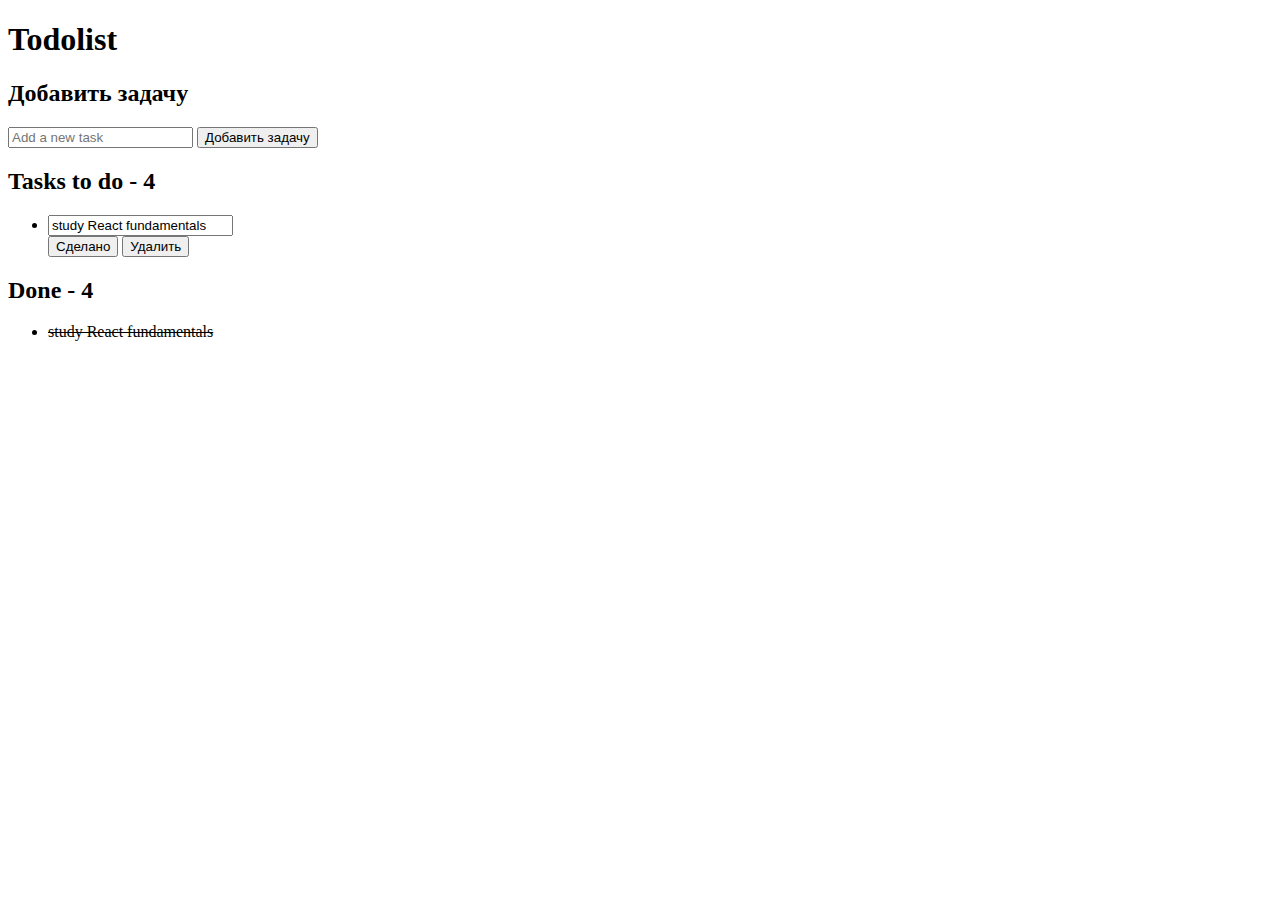
==== source/index.html @ 460d2f8e "Добавляет разметку" ====
<!DOCTYPE html>
<html class="page" lang="ru">
  <head>
    <meta charset="UTF-8">
    <title>Todolist</title>
    <meta name="viewport" content="width=device-width,initial-scale=1">
  </head>
  <body class="page__body">
    <main class="main-container">
      <h1 class="visually-hidden">Todolist</h1>
      <section class="add-tasks container">
        <h2 class="visually-hidden">Добавить задачу</h2>
        <input class="todolist__field" type="text" placeholder="Add a new task">
        <button class="todolist__button" type="button">
          <span class="visually-hidden">Добавить задачу</span>
        </button>
      </section>
      <section class="tasks">
        <h2 class="tasks__title">Tasks to do -
          <output class="tasks__count">4</output>
        </h2>
        <ul class="tasks__list">
          <li class="tasks__item task-card task-card--todo">
            <ins>
              <input class="tasks__text" type="text" value="study React fundamentals">
            </ins>
            <div class="tasks__buttons-wrapper">
              <button class="icon-button icon-button--check" type="button">
                <span class="visually-hidden">Сделано</span>
              </button>
              <button class="icon-button icon-button--delete" type="button">
                <span class="visually-hidden">Удалить</span>
              </button>
            </div>
          </li>
        </ul>
      </section>
      <section class="done">
        <h2 class="done__title">Done -
          <output class="done__count">4</output>
        </h2>
        <ul class="done__list">
          <li class="done__item task-card task-card--done">
            <del class="done__text">study React fundamentals</del>
          </li>
        </ul>
      </section>
    </main>
  </body>
</html>
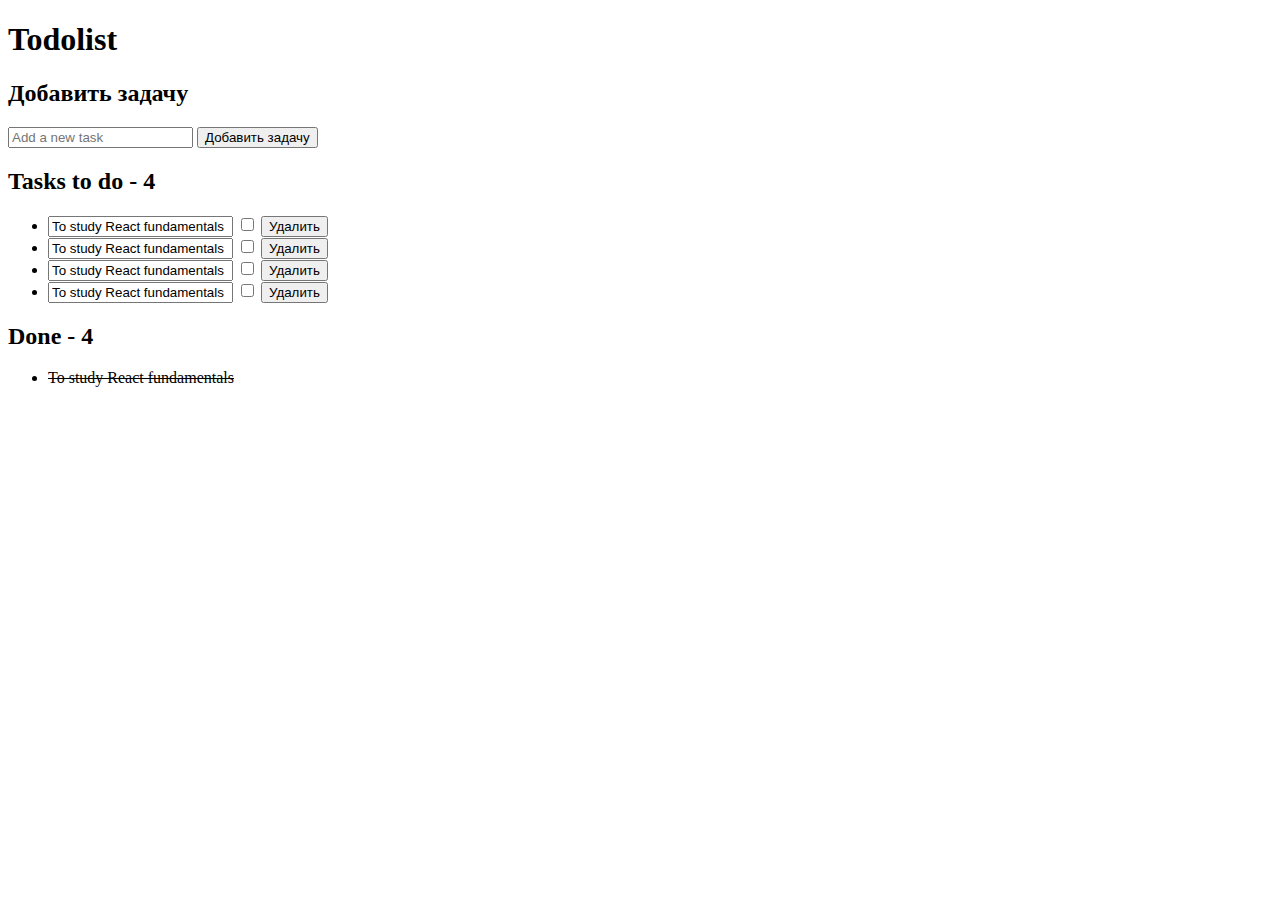
==== commit 37051ff2: "Добавляет стилизацию" ====
--- a/source/index.html
+++ b/source/index.html
@@ -4,47 +4,75 @@
     <meta charset="UTF-8">
     <title>Todolist</title>
     <meta name="viewport" content="width=device-width,initial-scale=1">
+    <link rel="stylesheet" href="styles/styles.css">
   </head>
   <body class="page__body">
-    <main class="main-container">
+    <main class="main-content">
       <h1 class="visually-hidden">Todolist</h1>
-      <section class="add-tasks container">
-        <h2 class="visually-hidden">Добавить задачу</h2>
-        <input class="todolist__field" type="text" placeholder="Add a new task">
-        <button class="todolist__button" type="button">
-          <span class="visually-hidden">Добавить задачу</span>
-        </button>
-      </section>
-      <section class="tasks">
-        <h2 class="tasks__title">Tasks to do -
-          <output class="tasks__count">4</output>
-        </h2>
-        <ul class="tasks__list">
-          <li class="tasks__item task-card task-card--todo">
-            <ins>
-              <input class="tasks__text" type="text" value="study React fundamentals">
-            </ins>
-            <div class="tasks__buttons-wrapper">
-              <button class="icon-button icon-button--check" type="button">
-                <span class="visually-hidden">Сделано</span>
-              </button>
-              <button class="icon-button icon-button--delete" type="button">
+      <div class="app-wrapper">
+        <section class="add-tasks">
+          <h2 class="visually-hidden">Добавить задачу</h2>
+          <form class="add-tasks__form" id="add-task" method="post" action="" autocomplete="off">
+            <input class="add-tasks__field" type="text" placeholder="Add a new task">
+            <button class="add-tasks__button" type="submit">
+              <span class="visually-hidden">Добавить задачу</span>
+            </button>
+          </form>
+        </section>
+        <section class="tasks">
+          <h2 class="tasks__title title">Tasks to do -
+            <output class="tasks__count">4</output>
+          </h2>
+          <ul class="tasks__list list">
+            <li class="tasks__item task-card task-card--todo">
+              <label class="task-card__label">
+                <input class="task-card__text" type="text" value="To study React fundamentals">
+                <input class="task-card__field button-icon button-icon--check" type="checkbox">
+              </label>
+              <button class="task-card__delete button-icon button-icon--bin" type="button">
                 <span class="visually-hidden">Удалить</span>
               </button>
-            </div>
-          </li>
-        </ul>
-      </section>
-      <section class="done">
-        <h2 class="done__title">Done -
-          <output class="done__count">4</output>
-        </h2>
-        <ul class="done__list">
-          <li class="done__item task-card task-card--done">
-            <del class="done__text">study React fundamentals</del>
-          </li>
-        </ul>
-      </section>
+            </li>
+            <li class="tasks__item task-card task-card--todo">
+              <label class="task-card__label">
+                <input class="task-card__text" type="text" value="To study React fundamentals">
+                <input class="task-card__field button-icon button-icon--check" type="checkbox">
+              </label>
+              <button class="task-card__delete button-icon button-icon--bin" type="button">
+                <span class="visually-hidden">Удалить</span>
+              </button>
+            </li>
+            <li class="tasks__item task-card task-card--todo">
+              <label class="task-card__label">
+                <input class="task-card__text" type="text" value="To study React fundamentals">
+                <input class="task-card__field button-icon button-icon--check" type="checkbox">
+              </label>
+              <button class="task-card__delete button-icon button-icon--bin" type="button">
+                <span class="visually-hidden">Удалить</span>
+              </button>
+            </li>
+            <li class="tasks__item task-card task-card--todo">
+              <label class="task-card__label">
+                <input class="task-card__text" type="text" value="To study React fundamentals">
+                <input class="task-card__field button-icon button-icon--check" type="checkbox">
+              </label>
+              <button class="task-card__delete button-icon button-icon--bin" type="button">
+                <span class="visually-hidden">Удалить</span>
+              </button>
+            </li>
+          </ul>
+        </section>
+        <section class="done">
+          <h2 class="done__title title">Done -
+            <output class="done__count">4</output>
+          </h2>
+          <ul class="done__list list">
+            <li class="done__item task-card task-card--done">
+              <del class="task-card__text">To study React fundamentals</del>
+            </li>
+          </ul>
+        </section>
+      </div>
     </main>
   </body>
 </html>
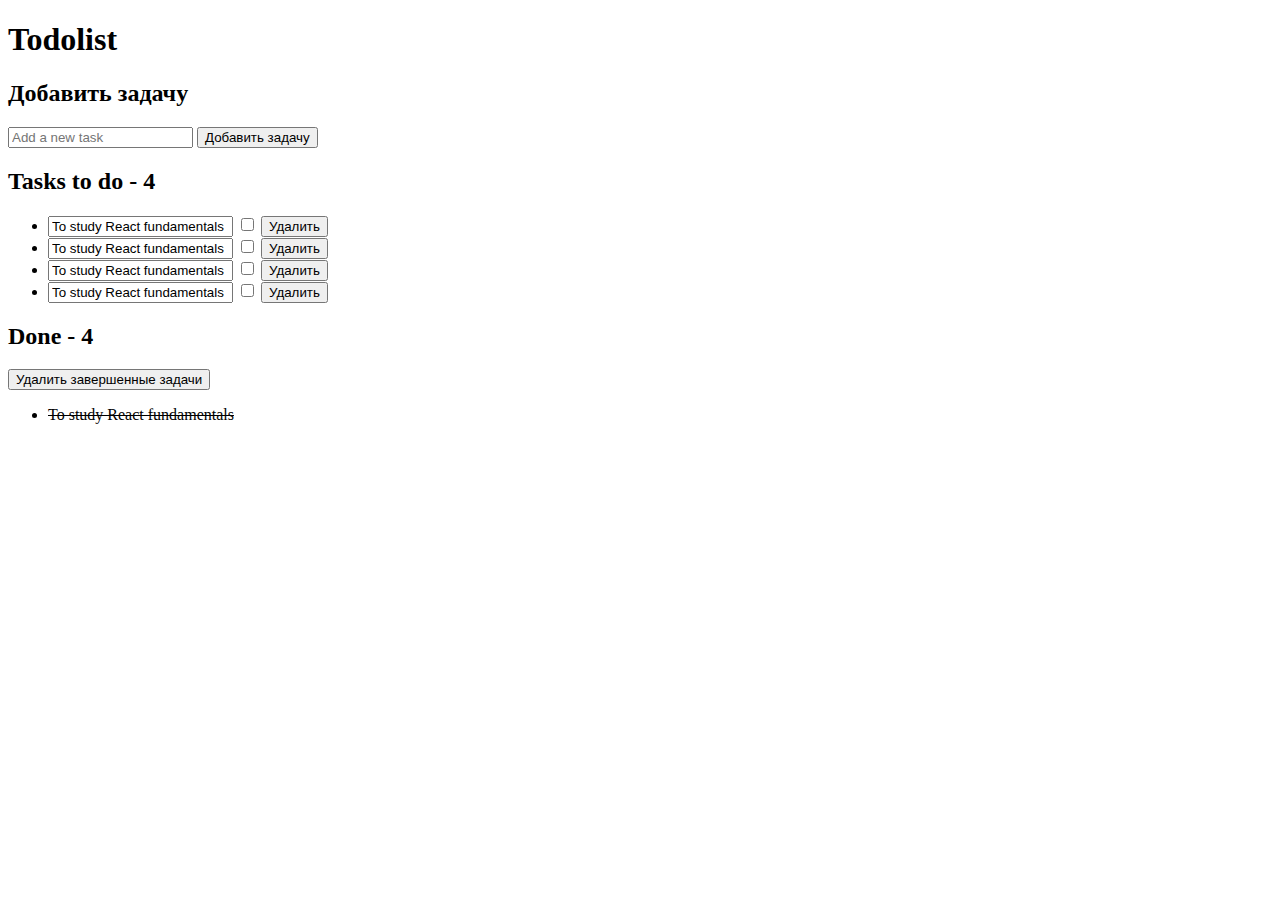
==== commit f2c9f399: "Добавляет кнопку clear" ====
--- a/source/index.html
+++ b/source/index.html
@@ -63,14 +63,22 @@
           </ul>
         </section>
         <section class="done">
-          <h2 class="done__title title">Done -
-            <output class="done__count">4</output>
-          </h2>
+          <div class="done__header">
+            <h2 class="done__title title">Done -
+              <output class="done__count">4</output>
+            </h2>
+            <button class="done__delete button-icon button-icon--bin button-icon--clear" type="button">
+              <span class="visually-hidden">Удалить завершенные задачи</span>
+            </button>
+          </div>
           <ul class="done__list list">
             <li class="done__item task-card task-card--done">
               <del class="task-card__text">To study React fundamentals</del>
             </li>
           </ul>
+          <!-- <button class="done__delete button-icon button-icon--bin button-icon--clear" type="button">
+            <span class="visually-hidden">Удалить завершенные задачи</span>
+          </button> -->
         </section>
       </div>
     </main>
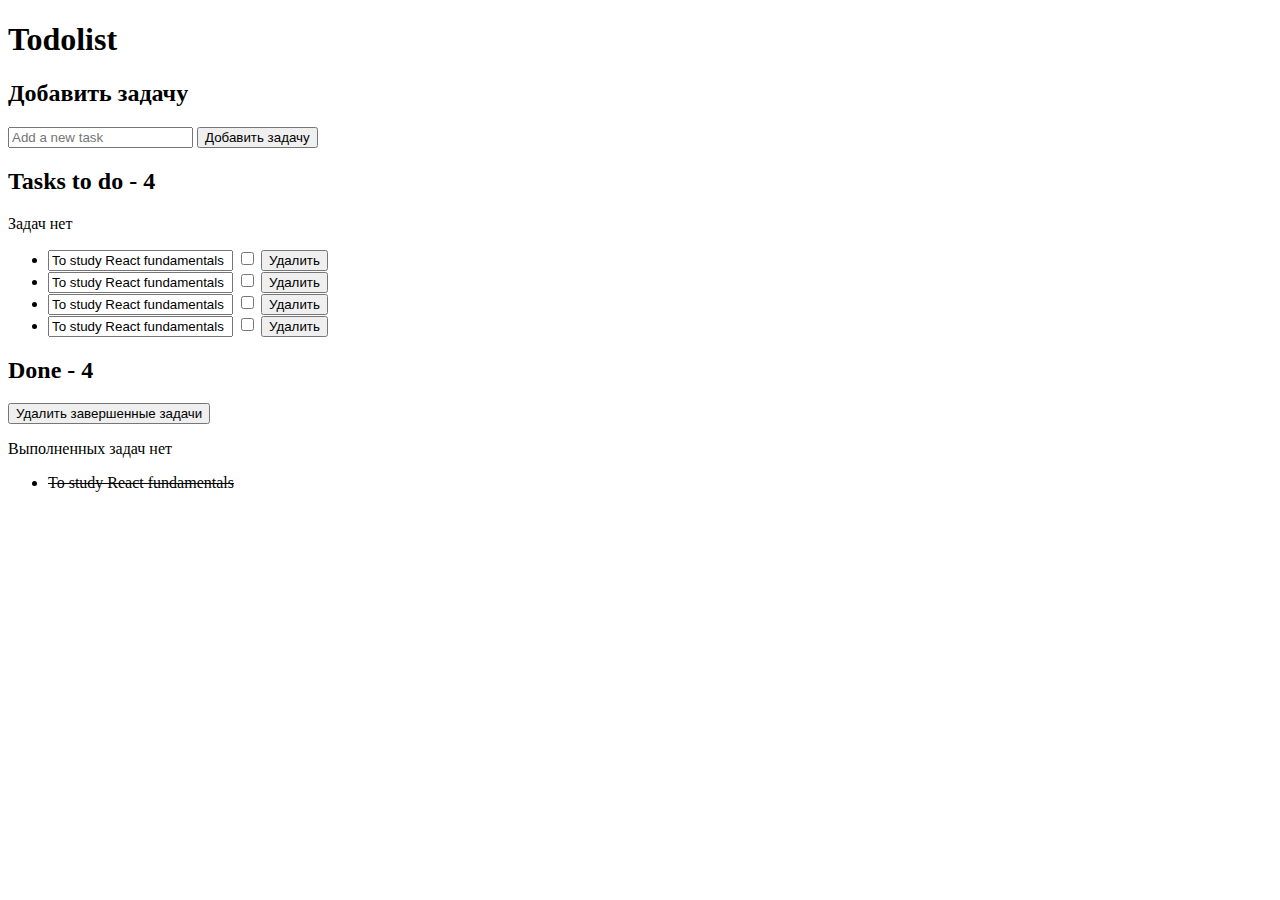
==== commit 2c167fae: "Добавляет текст-плейсхолдер" ====
--- a/source/index.html
+++ b/source/index.html
@@ -23,6 +23,7 @@
           <h2 class="tasks__title title">Tasks to do -
             <output class="tasks__count">4</output>
           </h2>
+          <p class="placeholder-text hidden">Задач нет</p>
           <ul class="tasks__list list">
             <li class="tasks__item task-card task-card--todo">
               <label class="task-card__label">
@@ -71,14 +72,12 @@
               <span class="visually-hidden">Удалить завершенные задачи</span>
             </button>
           </div>
+          <p class="placeholder-text hidden">Выполненных задач нет</p>
           <ul class="done__list list">
             <li class="done__item task-card task-card--done">
               <del class="task-card__text">To study React fundamentals</del>
             </li>
           </ul>
-          <!-- <button class="done__delete button-icon button-icon--bin button-icon--clear" type="button">
-            <span class="visually-hidden">Удалить завершенные задачи</span>
-          </button> -->
         </section>
       </div>
     </main>
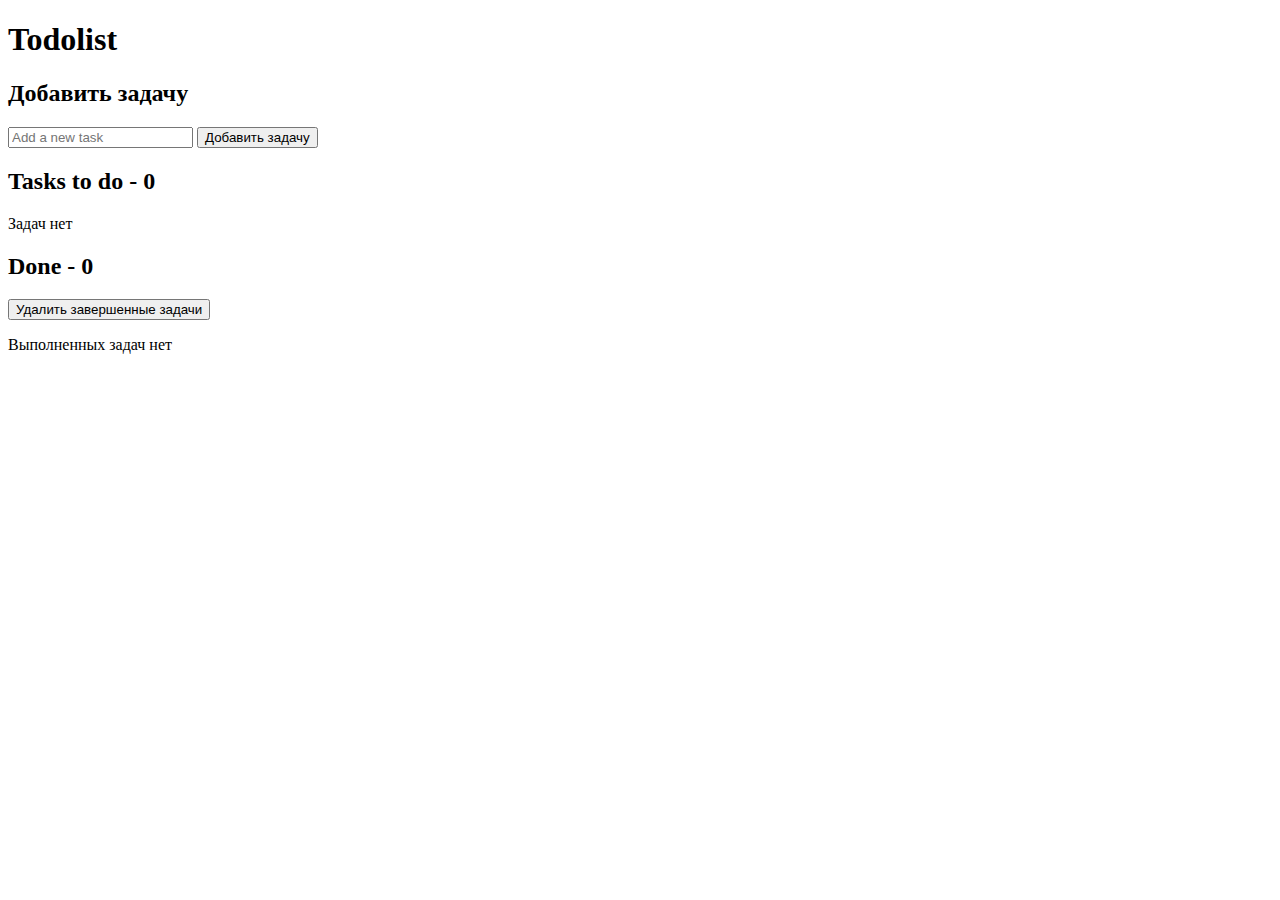
==== commit 838e557e: "Добавлет интерактивность" ====
--- a/source/index.html
+++ b/source/index.html
@@ -8,7 +8,7 @@
   </head>
   <body class="page__body">
     <main class="main-content">
-      <h1 class="visually-hidden">Todolist</h1>
+      <h1 class="main-content__title">Todolist</h1>
       <div class="app-wrapper">
         <section class="add-tasks">
           <h2 class="visually-hidden">Добавить задачу</h2>
@@ -18,14 +18,15 @@
               <span class="visually-hidden">Добавить задачу</span>
             </button>
           </form>
+          <!-- <p class="add-tasks__error">Нельзя добавить пустую задачу!</p> -->
         </section>
         <section class="tasks">
           <h2 class="tasks__title title">Tasks to do -
-            <output class="tasks__count">4</output>
+            <output class="tasks__count">0</output>
           </h2>
-          <p class="placeholder-text hidden">Задач нет</p>
+          <p class="placeholder-text" id="tasks-placeholder">Задач нет</p>
           <ul class="tasks__list list">
-            <li class="tasks__item task-card task-card--todo">
+            <!-- <li class="tasks__item task-card task-card--todo">
               <label class="task-card__label">
                 <input class="task-card__text" type="text" value="To study React fundamentals">
                 <input class="task-card__field button-icon button-icon--check" type="checkbox">
@@ -60,26 +61,46 @@
               <button class="task-card__delete button-icon button-icon--bin" type="button">
                 <span class="visually-hidden">Удалить</span>
               </button>
-            </li>
+            </li> -->
           </ul>
         </section>
         <section class="done">
           <div class="done__header">
             <h2 class="done__title title">Done -
-              <output class="done__count">4</output>
+              <output class="done__count">0</output>
             </h2>
             <button class="done__delete button-icon button-icon--bin button-icon--clear" type="button">
               <span class="visually-hidden">Удалить завершенные задачи</span>
             </button>
           </div>
-          <p class="placeholder-text hidden">Выполненных задач нет</p>
+          <p class="placeholder-text" id="done-placeholder">Выполненных задач нет</p>
           <ul class="done__list list">
-            <li class="done__item task-card task-card--done">
+            <!-- <li class="done__item task-card task-card--done">
               <del class="task-card__text">To study React fundamentals</del>
-            </li>
+            </li> -->
           </ul>
         </section>
       </div>
     </main>
+    <template id="new-task">
+      <li class="tasks__item task-card task-card--todo">
+        <label class="task-card__label">
+          <input class="task-card__text" type="text" value="To study React fundamentals" required>
+          <input class="task-card__field button-icon button-icon--check" type="checkbox">
+        </label>
+        <button class="task-card__delete button-icon button-icon--bin" type="button">
+          <span class="visually-hidden">Удалить</span>
+        </button>
+      </li>
+    </template>
+    <template id="done-task">
+      <li class="done__item task-card task-card--done">
+        <del class="task-card__text">To study React fundamentals</del>
+      </li>
+    </template>
+    <template id="error-message">
+      <p class="add-tasks__error">Нельзя добавить пустую задачу!</p>
+    </template>
+    <script src="scripts/main.js" type="module"></script>
   </body>
 </html>
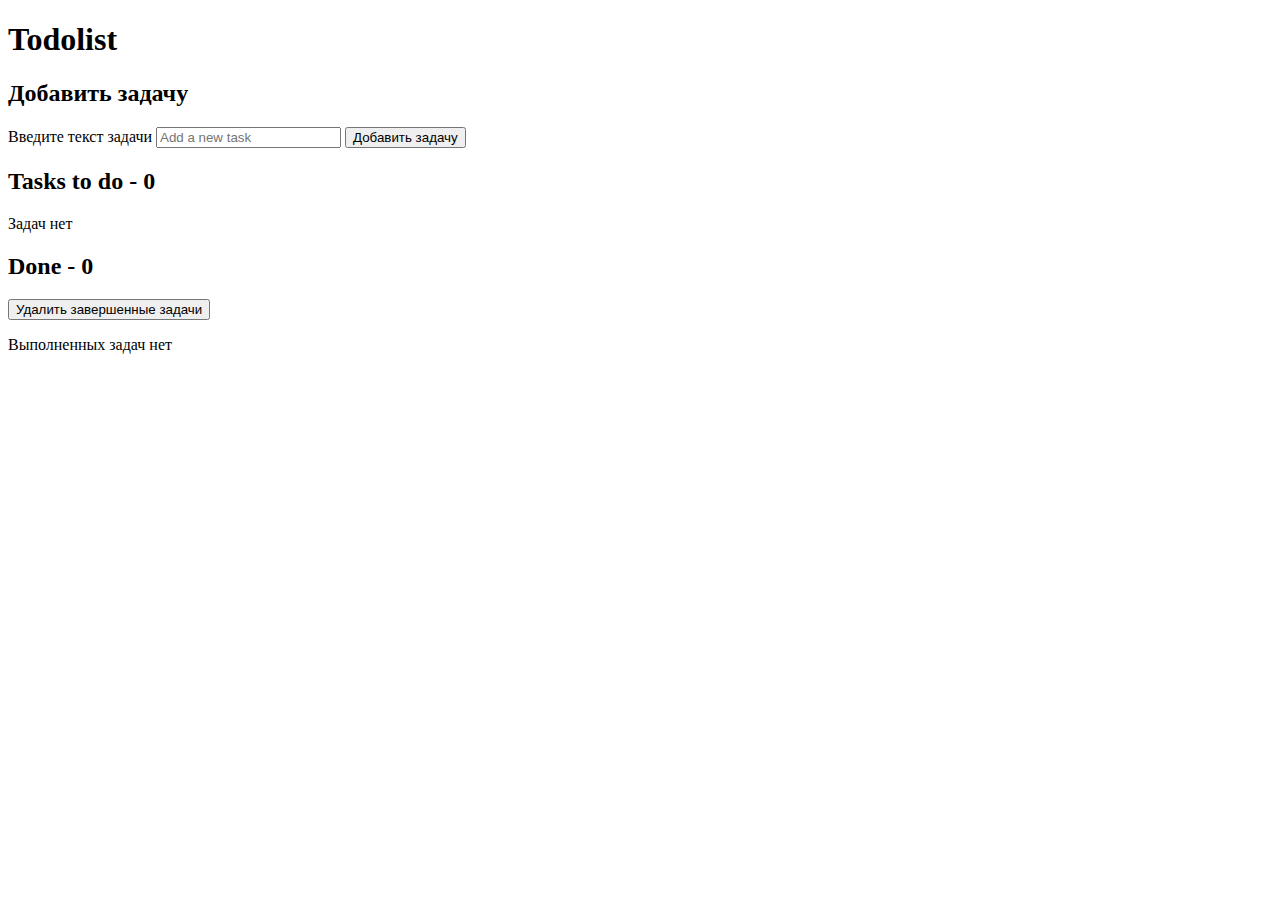
==== commit cdc72ba1: "Вносит правки по линтеру" ====
--- a/source/index.html
+++ b/source/index.html
@@ -12,8 +12,9 @@
       <div class="app-wrapper">
         <section class="add-tasks">
           <h2 class="visually-hidden">Добавить задачу</h2>
-          <form class="add-tasks__form" id="add-task" method="post" action="" autocomplete="off">
-            <input class="add-tasks__field" type="text" placeholder="Add a new task">
+          <form class="add-tasks__form" id="add-task" method="post" action="https://31.javascript.htmlacademy.pro/kekstagram" autocomplete="off">
+            <label class="visually-hidden" for="task-field">Введите текст задачи</label>
+            <input class="add-tasks__field" type="text" name="field" id="task-field" placeholder="Add a new task">
             <button class="add-tasks__button" type="submit">
               <span class="visually-hidden">Добавить задачу</span>
             </button>
@@ -26,42 +27,6 @@
           </h2>
           <p class="placeholder-text" id="tasks-placeholder">Задач нет</p>
           <ul class="tasks__list list">
-            <!-- <li class="tasks__item task-card task-card--todo">
-              <label class="task-card__label">
-                <input class="task-card__text" type="text" value="To study React fundamentals">
-                <input class="task-card__field button-icon button-icon--check" type="checkbox">
-              </label>
-              <button class="task-card__delete button-icon button-icon--bin" type="button">
-                <span class="visually-hidden">Удалить</span>
-              </button>
-            </li>
-            <li class="tasks__item task-card task-card--todo">
-              <label class="task-card__label">
-                <input class="task-card__text" type="text" value="To study React fundamentals">
-                <input class="task-card__field button-icon button-icon--check" type="checkbox">
-              </label>
-              <button class="task-card__delete button-icon button-icon--bin" type="button">
-                <span class="visually-hidden">Удалить</span>
-              </button>
-            </li>
-            <li class="tasks__item task-card task-card--todo">
-              <label class="task-card__label">
-                <input class="task-card__text" type="text" value="To study React fundamentals">
-                <input class="task-card__field button-icon button-icon--check" type="checkbox">
-              </label>
-              <button class="task-card__delete button-icon button-icon--bin" type="button">
-                <span class="visually-hidden">Удалить</span>
-              </button>
-            </li>
-            <li class="tasks__item task-card task-card--todo">
-              <label class="task-card__label">
-                <input class="task-card__text" type="text" value="To study React fundamentals">
-                <input class="task-card__field button-icon button-icon--check" type="checkbox">
-              </label>
-              <button class="task-card__delete button-icon button-icon--bin" type="button">
-                <span class="visually-hidden">Удалить</span>
-              </button>
-            </li> -->
           </ul>
         </section>
         <section class="done">
@@ -75,30 +40,28 @@
           </div>
           <p class="placeholder-text" id="done-placeholder">Выполненных задач нет</p>
           <ul class="done__list list">
-            <!-- <li class="done__item task-card task-card--done">
-              <del class="task-card__text">To study React fundamentals</del>
-            </li> -->
           </ul>
         </section>
       </div>
     </main>
-    <template id="new-task">
+    <!-- lint:bem-disable -->
+    <template class="tasks" id="new-task">
       <li class="tasks__item task-card task-card--todo">
         <label class="task-card__label">
-          <input class="task-card__text" type="text" value="To study React fundamentals" required>
-          <input class="task-card__field button-icon button-icon--check" type="checkbox">
+          <input class="task-card__text" type="text" name="input" value="To study React fundamentals" required>
+          <input class="task-card__field button-icon button-icon--check" name="check" type="checkbox">
         </label>
         <button class="task-card__delete button-icon button-icon--bin" type="button">
           <span class="visually-hidden">Удалить</span>
         </button>
       </li>
     </template>
-    <template id="done-task">
+    <template class="done" id="done-task">
       <li class="done__item task-card task-card--done">
         <del class="task-card__text">To study React fundamentals</del>
       </li>
     </template>
-    <template id="error-message">
+    <template class="add-tasks" id="error-message">
       <p class="add-tasks__error">Нельзя добавить пустую задачу!</p>
     </template>
     <script src="scripts/main.js" type="module"></script>
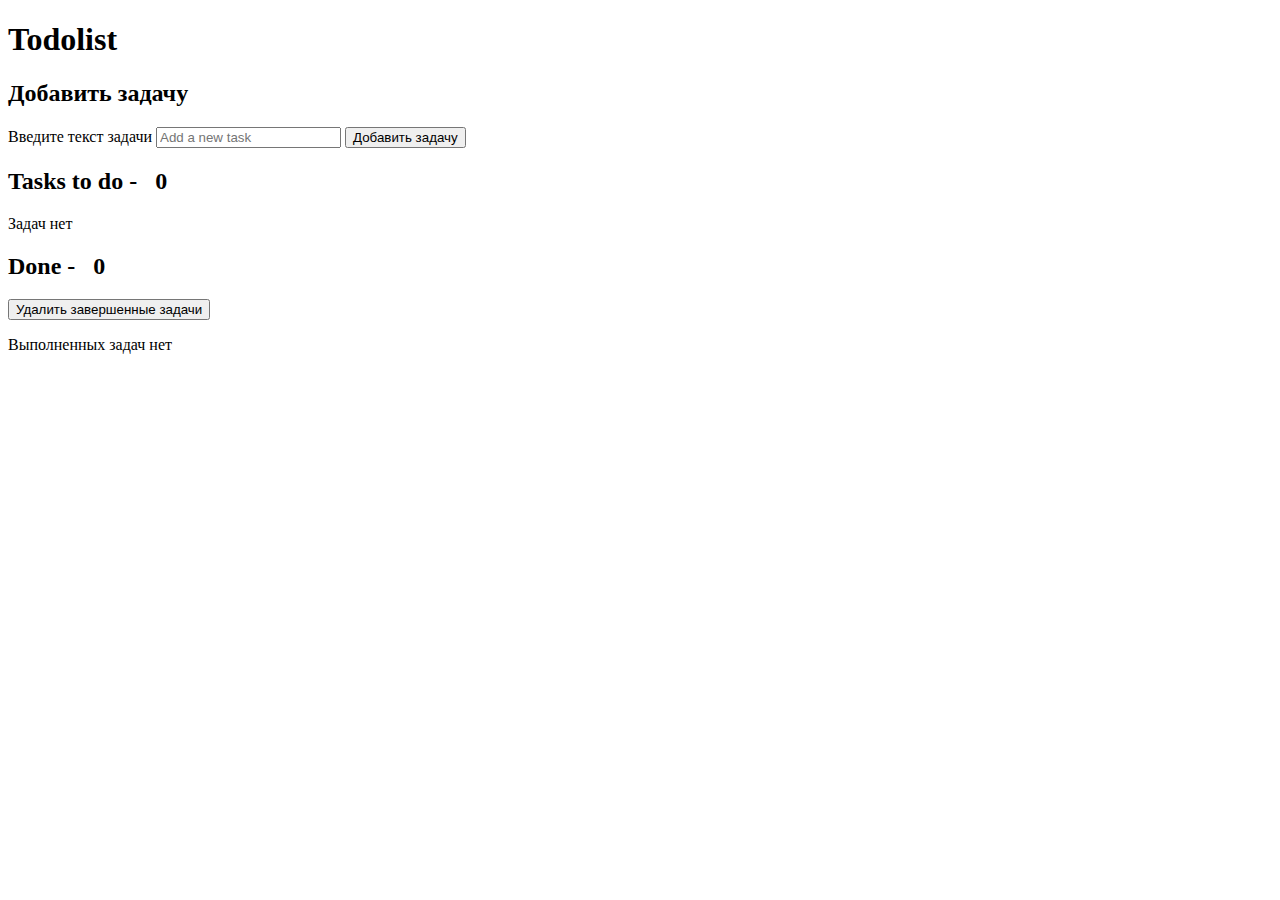
==== commit 0b78f1ba: "Исправляет пробелы" ====
--- a/source/index.html
+++ b/source/index.html
@@ -23,7 +23,7 @@
         </section>
         <section class="tasks">
           <h2 class="tasks__title title">Tasks to do -
-            <output class="tasks__count">0</output>
+            <output class="tasks__count">&ensp;0</output>
           </h2>
           <p class="placeholder-text" id="tasks-placeholder">Задач нет</p>
           <ul class="tasks__list list">
@@ -32,7 +32,7 @@
         <section class="done">
           <div class="done__header">
             <h2 class="done__title title">Done -
-              <output class="done__count">0</output>
+              <output class="done__count">&ensp;0</output>
             </h2>
             <button class="done__delete button-icon button-icon--bin button-icon--clear" type="button">
               <span class="visually-hidden">Удалить завершенные задачи</span>
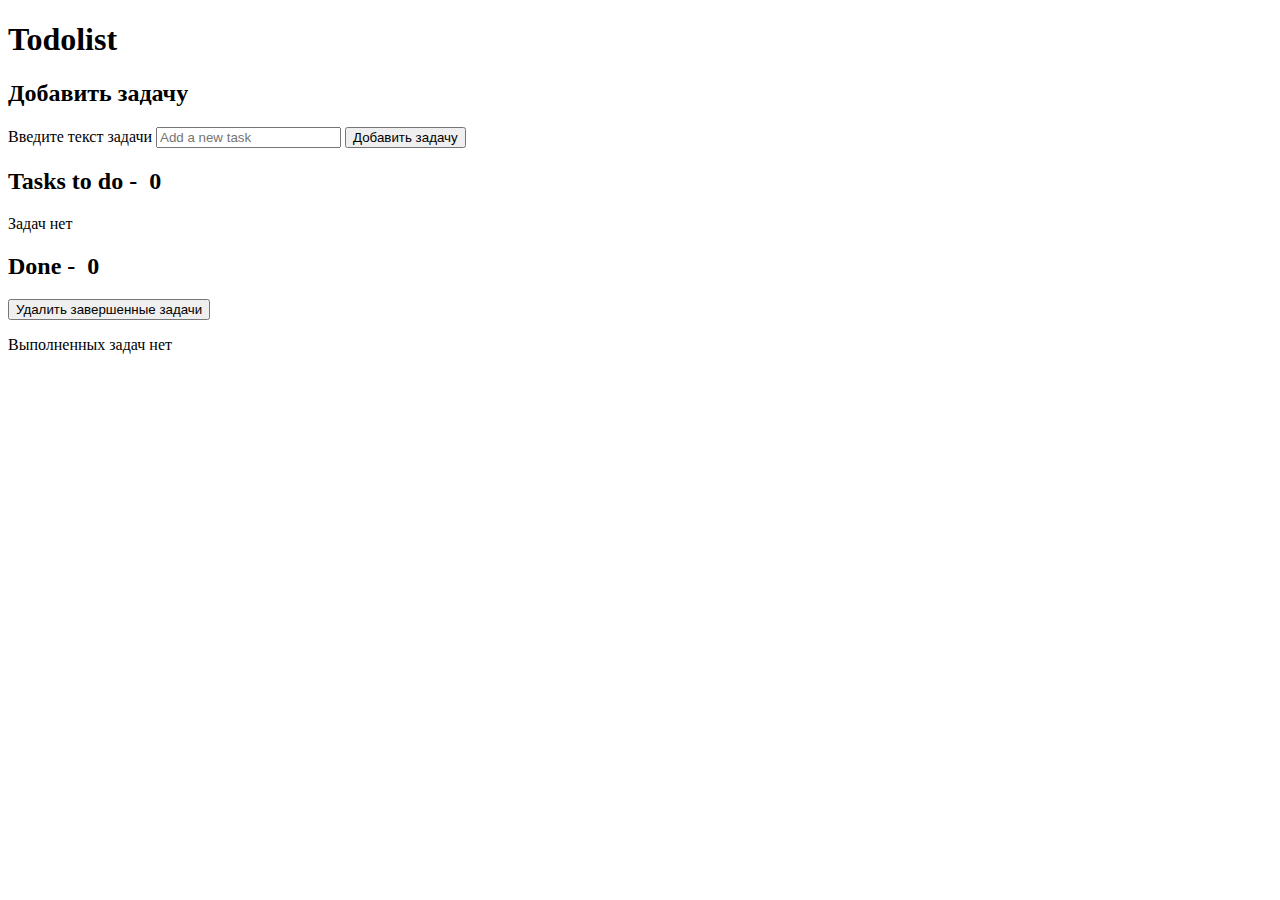
==== commit ae7f0da3: "Исправляет баг" ====
--- a/source/index.html
+++ b/source/index.html
@@ -22,8 +22,8 @@
           <!-- <p class="add-tasks__error">Нельзя добавить пустую задачу!</p> -->
         </section>
         <section class="tasks">
-          <h2 class="tasks__title title">Tasks to do -
-            <output class="tasks__count">&ensp;0</output>
+          <h2 class="tasks__title title">Tasks to do -&nbsp;
+            <output class="tasks__count">0</output>
           </h2>
           <p class="placeholder-text" id="tasks-placeholder">Задач нет</p>
           <ul class="tasks__list list">
@@ -31,8 +31,8 @@
         </section>
         <section class="done">
           <div class="done__header">
-            <h2 class="done__title title">Done -
-              <output class="done__count">&ensp;0</output>
+            <h2 class="done__title title">Done -&nbsp;
+              <output class="done__count">0</output>
             </h2>
             <button class="done__delete button-icon button-icon--bin button-icon--clear" type="button">
               <span class="visually-hidden">Удалить завершенные задачи</span>
